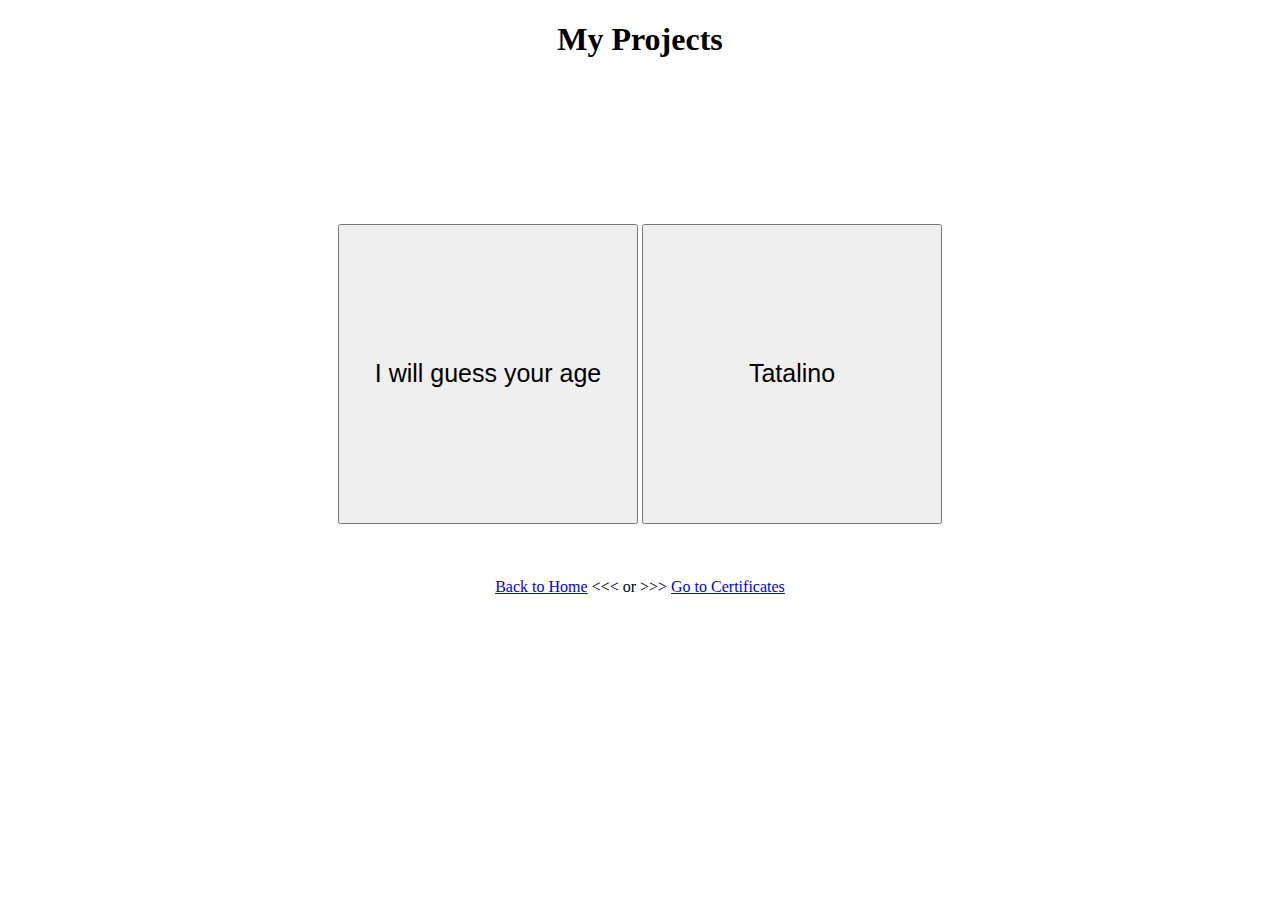
==== projects.html @ 1447d9b8 "Added the files for the website" ====
<!DOCTYPE html>
<html lang="en">
<head>
    <meta charset="UTF-8">
    <meta http-equiv="X-UA-Compatible" content="IE=edge">
    <meta name="viewport" content="width=device-width, initial-scale=1.0">
    <title>My Projects</title>
    <link rel="stylesheet" href="project.css">
</head>
<body>
    <div id="center">
    <h1>My Projects</h1>
    <br><br><br><br><br><br><br><br>
    <a href="guess.html"><button>I will guess your age</button></a>
    <a href="tatalino.html"><button >Tatalino</button></a>
    <br><br><br><br>
    <a href="index.html">Back to Home</a> <<< or >>> <a href="certificates.html"> Go to Certificates</a>
    </div>
</body>
</html>
---- project.css ----
#center{
    text-align: center;
}
button{
    width: 300px;
    height: 300px;
    font-size: 25px;
    
}
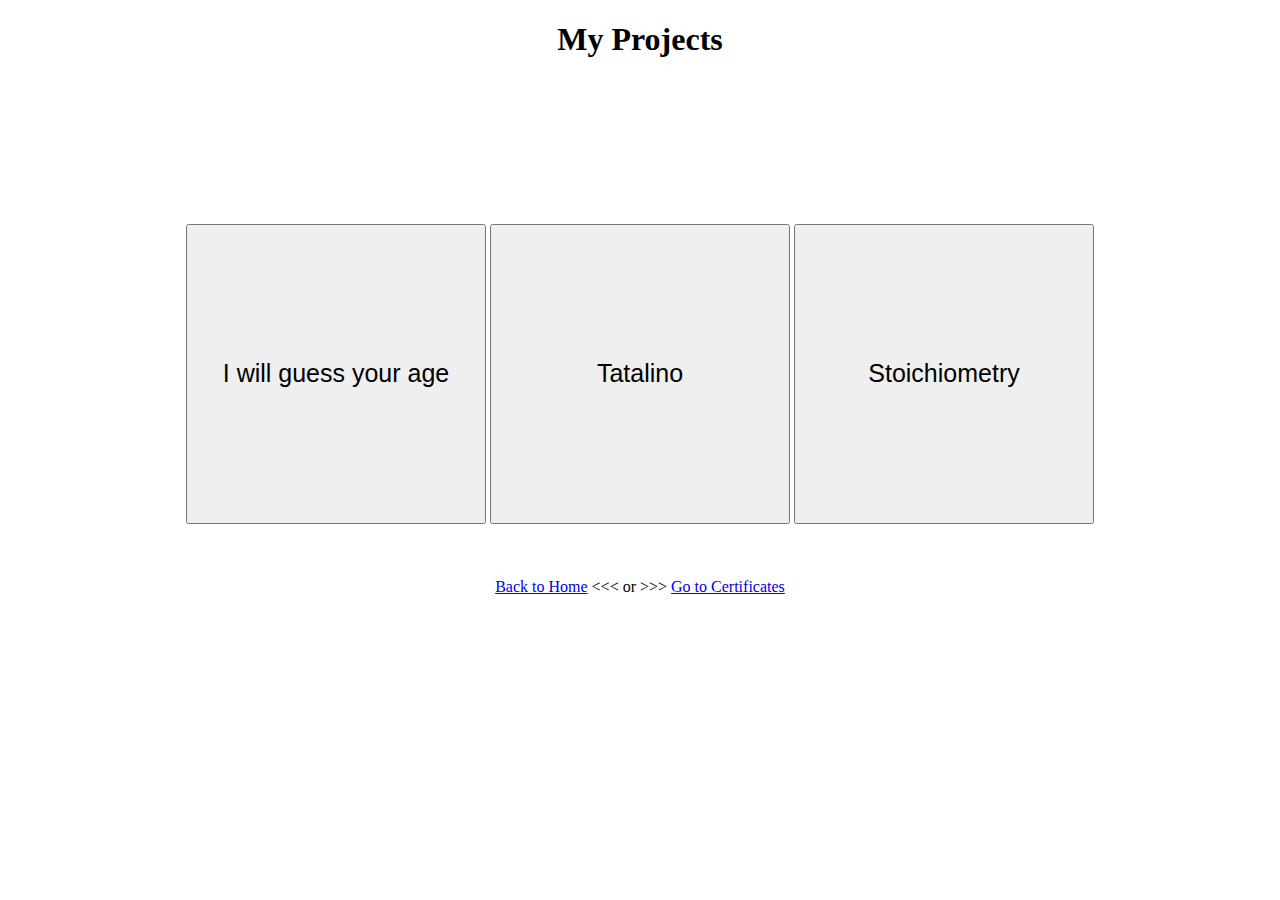
==== commit 65d54576: "Added the stoichiometry project" ====
--- a/projects.html
+++ b/projects.html
@@ -13,6 +13,7 @@
     <br><br><br><br><br><br><br><br>
     <a href="guess.html"><button>I will guess your age</button></a>
     <a href="tatalino.html"><button >Tatalino</button></a>
+    <a href="stoich.html"><button >Stoichiometry</button></a>
     <br><br><br><br>
     <a href="index.html">Back to Home</a> <<< or >>> <a href="certificates.html"> Go to Certificates</a>
     </div>
